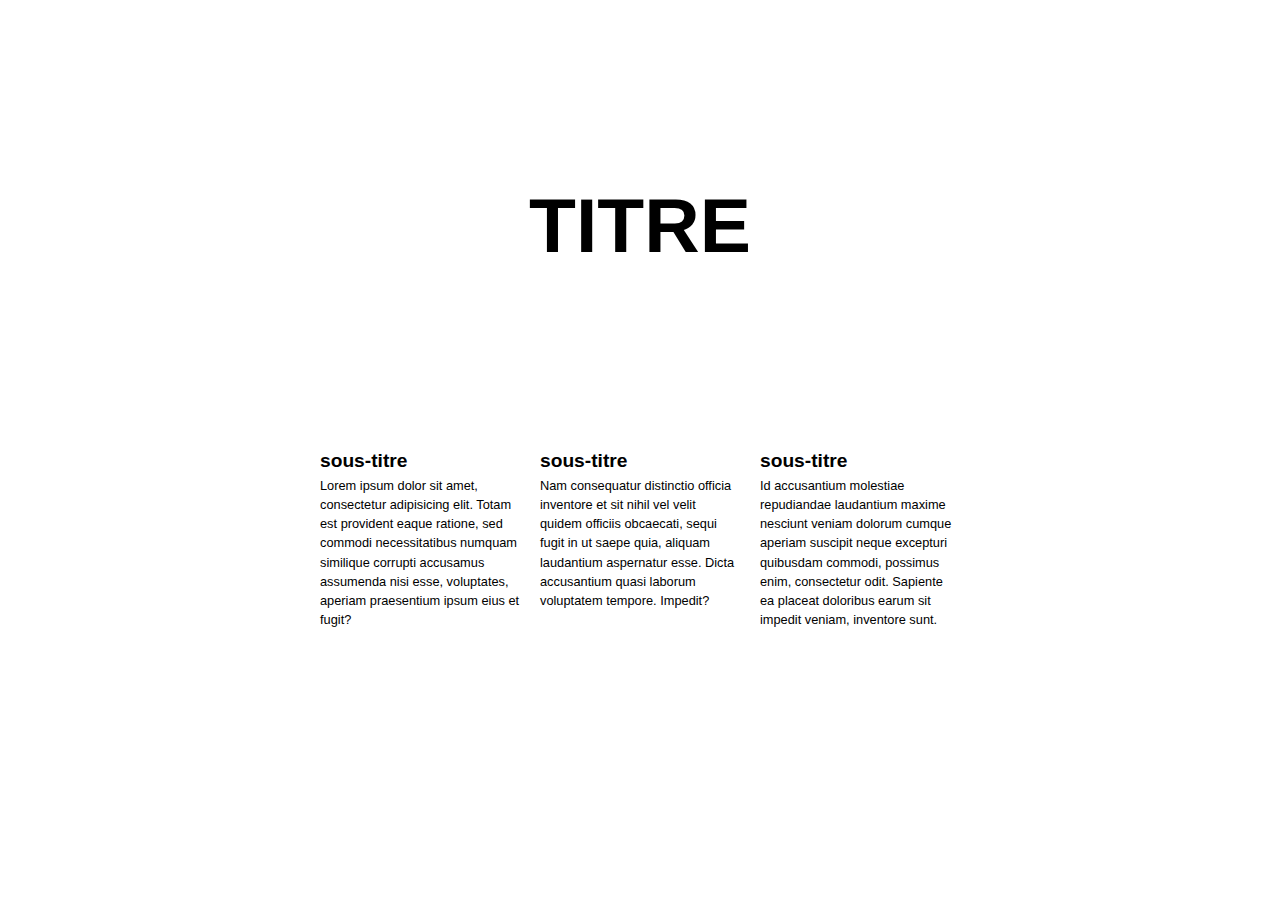
==== index.html @ 365ec6c0 "first commit" ====
<!DOCTYPE html>
<html lang="en">
      <head>
            <meta charset="UTF-8" />
            <meta name="viewport" content="width=device-width, initial-scale=1.0" />
            <link rel="stylesheet" href="assets/Base.css" />
            <link rel="stylesheet" href="assets/Layout.css" />
            <link rel="stylesheet" href="assets/Module.css" />
            <link rel="stylesheet" href="assets/Theme.css" />
            <link rel="stylesheet" href="assets/Utilities.css" />
            <title>Document</title>
      </head>
      <body>
            <header class="header">
                  <nav></nav>
                  <h1>TITRE</h1>
            </header>
            <section class="cards">
                  <div class="cards__container">
                        <div class="cards__card">
                              <h2>sous-titre</h2>
                              <p>Lorem ipsum dolor sit amet, consectetur adipisicing elit. Totam est provident eaque ratione, sed commodi necessitatibus numquam similique corrupti accusamus assumenda nisi esse, voluptates, aperiam praesentium ipsum eius et fugit?</p>
                        </div>
                        <div class="cards__card">
                              <h2>sous-titre</h2>
                              <p>Nam consequatur distinctio officia inventore et sit nihil vel velit quidem officiis obcaecati, sequi fugit in ut saepe quia, aliquam laudantium aspernatur esse. Dicta accusantium quasi laborum voluptatem tempore. Impedit?</p>
                        </div>
                        <div class="cards__card">
                              <h2>sous-titre</h2>
                              <p>Id accusantium molestiae repudiandae laudantium maxime nesciunt veniam dolorum cumque aperiam suscipit neque excepturi quibusdam commodi, possimus enim, consectetur odit. Sapiente ea placeat doloribus earum sit impedit veniam, inventore sunt.</p>
                        </div>
                  </div>
            </section>
            <footer></footer>
            <script src="/app.js"></script>
            
      </body>
</html>
---- assets/Base.css ----
*,
*::after,
*::before {
    margin: 0;
    padding: 0;
    box-sizing: border-box;

}



/* GENERAL STYLES */
html {
    font-size: var(--FS);
    scroll-behavior: smooth;
}

input,
button,
textarea {
    font: inherit;
}

body {
    background-color: var(--BG-COLOR);
    color: var(--FONT-COLOR);
    font-family: var(--FF);
    font-size: calc(1rem + 0.5vw);
    font-weight: normal;
    max-width: 100vw;
    min-height: 100vh;
}

h1,
h2,
h3 {
    font-family: var(--HEADINGs);
    color: var(--FONT-COLOR);
    
}

h2,
h3 {
    font-family: var(--HEADINGs);
    margin-bottom: 0.2em;
    color: var(--FONT-COLOR);
}
img {
    display: block;
    max-width: 100%;
    height: auto;

}
p {
    line-height: 1.5;
}

li {
    list-style: none;
}

a {
    text-decoration: none;
    color: var(--FONT-COLOR);
}

a:hover,
a:focus-visible {
    color: var(--LINK-HOVER);
}

a:active {
    color: var(--LINK-ACTIVE);
}
---- assets/Module.css ----
.cards__card{
	height: 300px;
	width: 200px;
	font-size: 0.4rem;
}
.cards{
	display: flex;
	align-items: center;
	justify-content: center;
}
.cards__container{
	display: flex;
	justify-content: space-between;
	width: 50%;
}
.header{
	height: 50vh;
	display: flex;
	align-items: center;
	justify-content: center;
}
---- assets/Theme.css ----
/* VARIABLES */
:root {
    /* FONTS */
    --FF: "Arial", sans-serif;
    --FF-HEADINGS: "Franklin Gothic Medium', 'Arial Narrow', Arial, cursive";
    --FS: clamp(1rem, calc(1rem + 2vw), 2rem);

    /* COLORS */
    --BG-COLOR: ;
    --BG-COLOR2: ;
    --FONT-COLOR: ;
    --BORDER-COLOR: ;
    --HIGHLIGHT-COLOR1: ;
    --HIGHLIGHT-COLOR2: ;
    --LINK-COLOR: ;
    --LINK-HOVER: ;
    --LINK-ACTIVE: ;
    --GREY-COLOR: ;
    --GREY-BG: ;

    /* BORDERS */
    --BORDERS: 1px solid var(--BORDER-COLOR);

    /* STANDARD PADDING */
    --PADDING: clamp(0.1rem, calc(0.1rem + 2vh), 2rem) clamp(1rem, calc(0.1rem + 2vw), 1.5rem);
    --PADDING-TB: 0.25rem 0;
    --PADDING-SIDE: 0 0.3rem;

    /* STANDARD MARGIN */
    --MARGIN: clamp(1rem, calc(1rem + 2vw), 1.5rem);
    --MARGIN-SIDE: 0 clamp(1rem, calc(1.5rem + 2vw), 1.5rem);
    --MARGIN-TB: clamp(1rem, calc(1rem + 2vh), 1.5rem) 0;


}
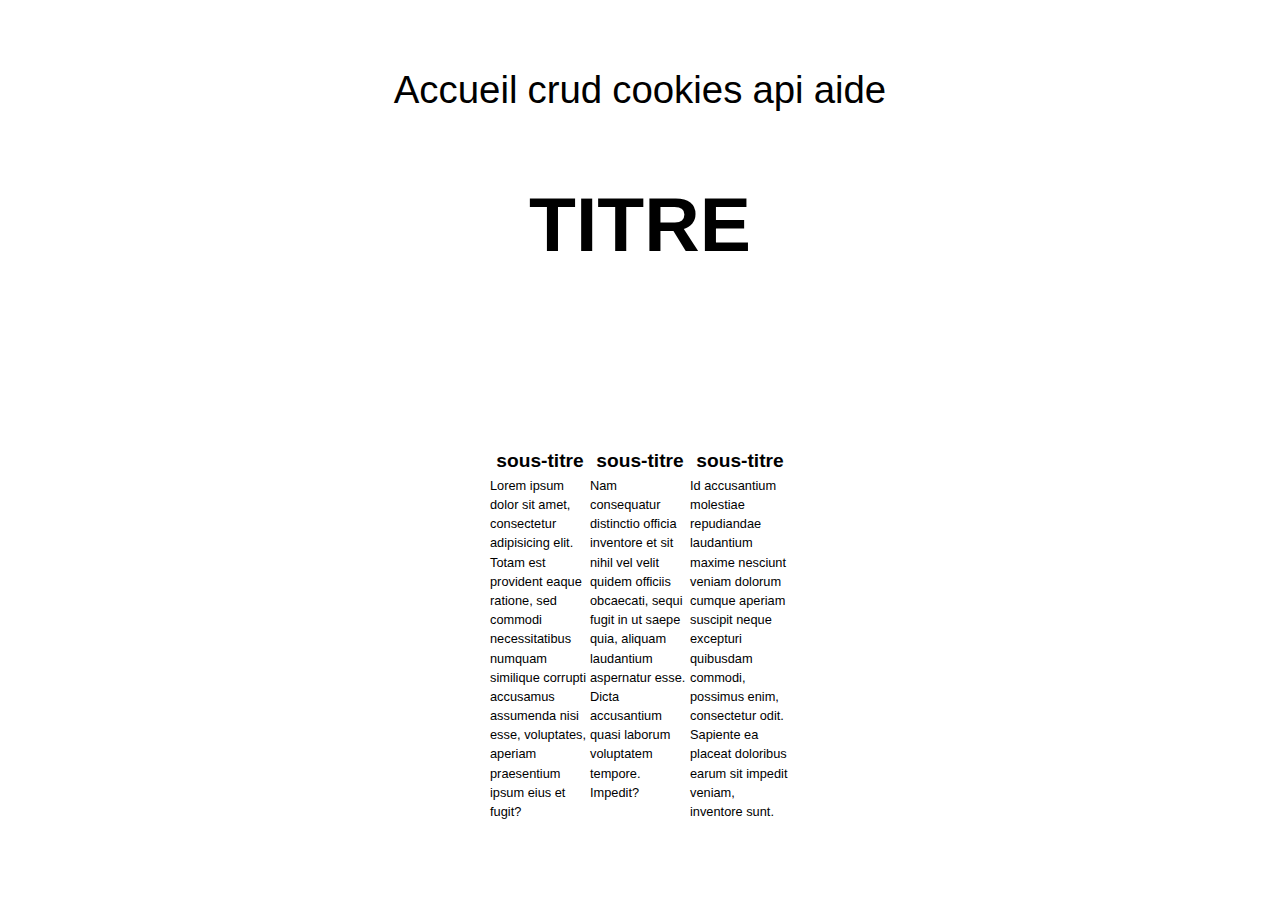
==== commit d58e9662: "f" ====
--- a/index.html
+++ b/index.html
@@ -12,27 +12,46 @@
       </head>
       <body>
             <header class="header">
-                  <nav></nav>
+                  <nav>
+                        <ul>
+                              <li><a href="index.html" class="active">Accueil</a></li>
+                              <li><a href="crud.html">crud</a></li>
+                              <li><a href="cookies.html">cookies</a></li>
+                              <li><a href="api.html">api</a></li>
+                              <li><a href="aide.html">aide</a></li>
+                        </ul>
+                  </nav>
                   <h1>TITRE</h1>
             </header>
             <section class="cards">
                   <div class="cards__container">
                         <div class="cards__card">
                               <h2>sous-titre</h2>
-                              <p>Lorem ipsum dolor sit amet, consectetur adipisicing elit. Totam est provident eaque ratione, sed commodi necessitatibus numquam similique corrupti accusamus assumenda nisi esse, voluptates, aperiam praesentium ipsum eius et fugit?</p>
+                              <p>
+                                    Lorem ipsum dolor sit amet, consectetur adipisicing elit. Totam est provident eaque ratione, sed commodi
+                                    necessitatibus numquam similique corrupti accusamus assumenda nisi esse, voluptates, aperiam praesentium ipsum
+                                    eius et fugit?
+                              </p>
                         </div>
                         <div class="cards__card">
                               <h2>sous-titre</h2>
-                              <p>Nam consequatur distinctio officia inventore et sit nihil vel velit quidem officiis obcaecati, sequi fugit in ut saepe quia, aliquam laudantium aspernatur esse. Dicta accusantium quasi laborum voluptatem tempore. Impedit?</p>
+                              <p>
+                                    Nam consequatur distinctio officia inventore et sit nihil vel velit quidem officiis obcaecati, sequi fugit in ut
+                                    saepe quia, aliquam laudantium aspernatur esse. Dicta accusantium quasi laborum voluptatem tempore. Impedit?
+                              </p>
                         </div>
                         <div class="cards__card">
                               <h2>sous-titre</h2>
-                              <p>Id accusantium molestiae repudiandae laudantium maxime nesciunt veniam dolorum cumque aperiam suscipit neque excepturi quibusdam commodi, possimus enim, consectetur odit. Sapiente ea placeat doloribus earum sit impedit veniam, inventore sunt.</p>
+                              <p>
+                                    Id accusantium molestiae repudiandae laudantium maxime nesciunt veniam dolorum cumque aperiam suscipit neque
+                                    excepturi quibusdam commodi, possimus enim, consectetur odit. Sapiente ea placeat doloribus earum sit impedit
+                                    veniam, inventore sunt.
+                              </p>
                         </div>
                   </div>
             </section>
             <footer></footer>
             <script src="/app.js"></script>
-            
+            <script src="/crud.js"></script>
       </body>
-</html>+</html>
--- a/assets/Base.css
+++ b/assets/Base.css
@@ -36,6 +36,7 @@
 h3 {
     font-family: var(--HEADINGs);
     color: var(--FONT-COLOR);
+    text-align: center;
     
 }
 
@@ -71,4 +72,37 @@
 
 a:active {
     color: var(--LINK-ACTIVE);
-}+}
+ul{
+    display: flex;
+    gap: 10px;
+}
+ nav {    
+    display: flex;
+    align-items: center;
+    justify-content: center;
+    height: 20vh;
+    width: 100vw;
+ }
+
+ .container {
+    display: flex;
+    justify-content: center;
+    align-items: center;
+    height: 40vh;
+    width: 100vw;
+    background-color: green;
+ }
+ span {
+    text-align: center;
+ }
+
+ input {
+    display: flex;
+    align-items: center;
+ }
+ body {
+    display: flex;
+    flex-direction: column;
+    align-items: center;
+ }--- a/assets/Module.css
+++ b/assets/Module.css
@@ -17,5 +17,28 @@
 	height: 50vh;
 	display: flex;
 	align-items: center;
-	justify-content: center;
+	flex-direction: column;
+}
+
+.liste-taches__container {
+	display: flex;
+	justify-content: space-around;
+	align-items: center;
+	width: 600px;
+	height: 100px;
+	border:1px black solid;
+}
+.taches-delete {
+ background-color: red;
+}
+.taches-modify{
+background-color: blue;
+}
+button {
+
+}
+
+#listeTaches {
+	display: flex;
+	flex-direction: column;
 }